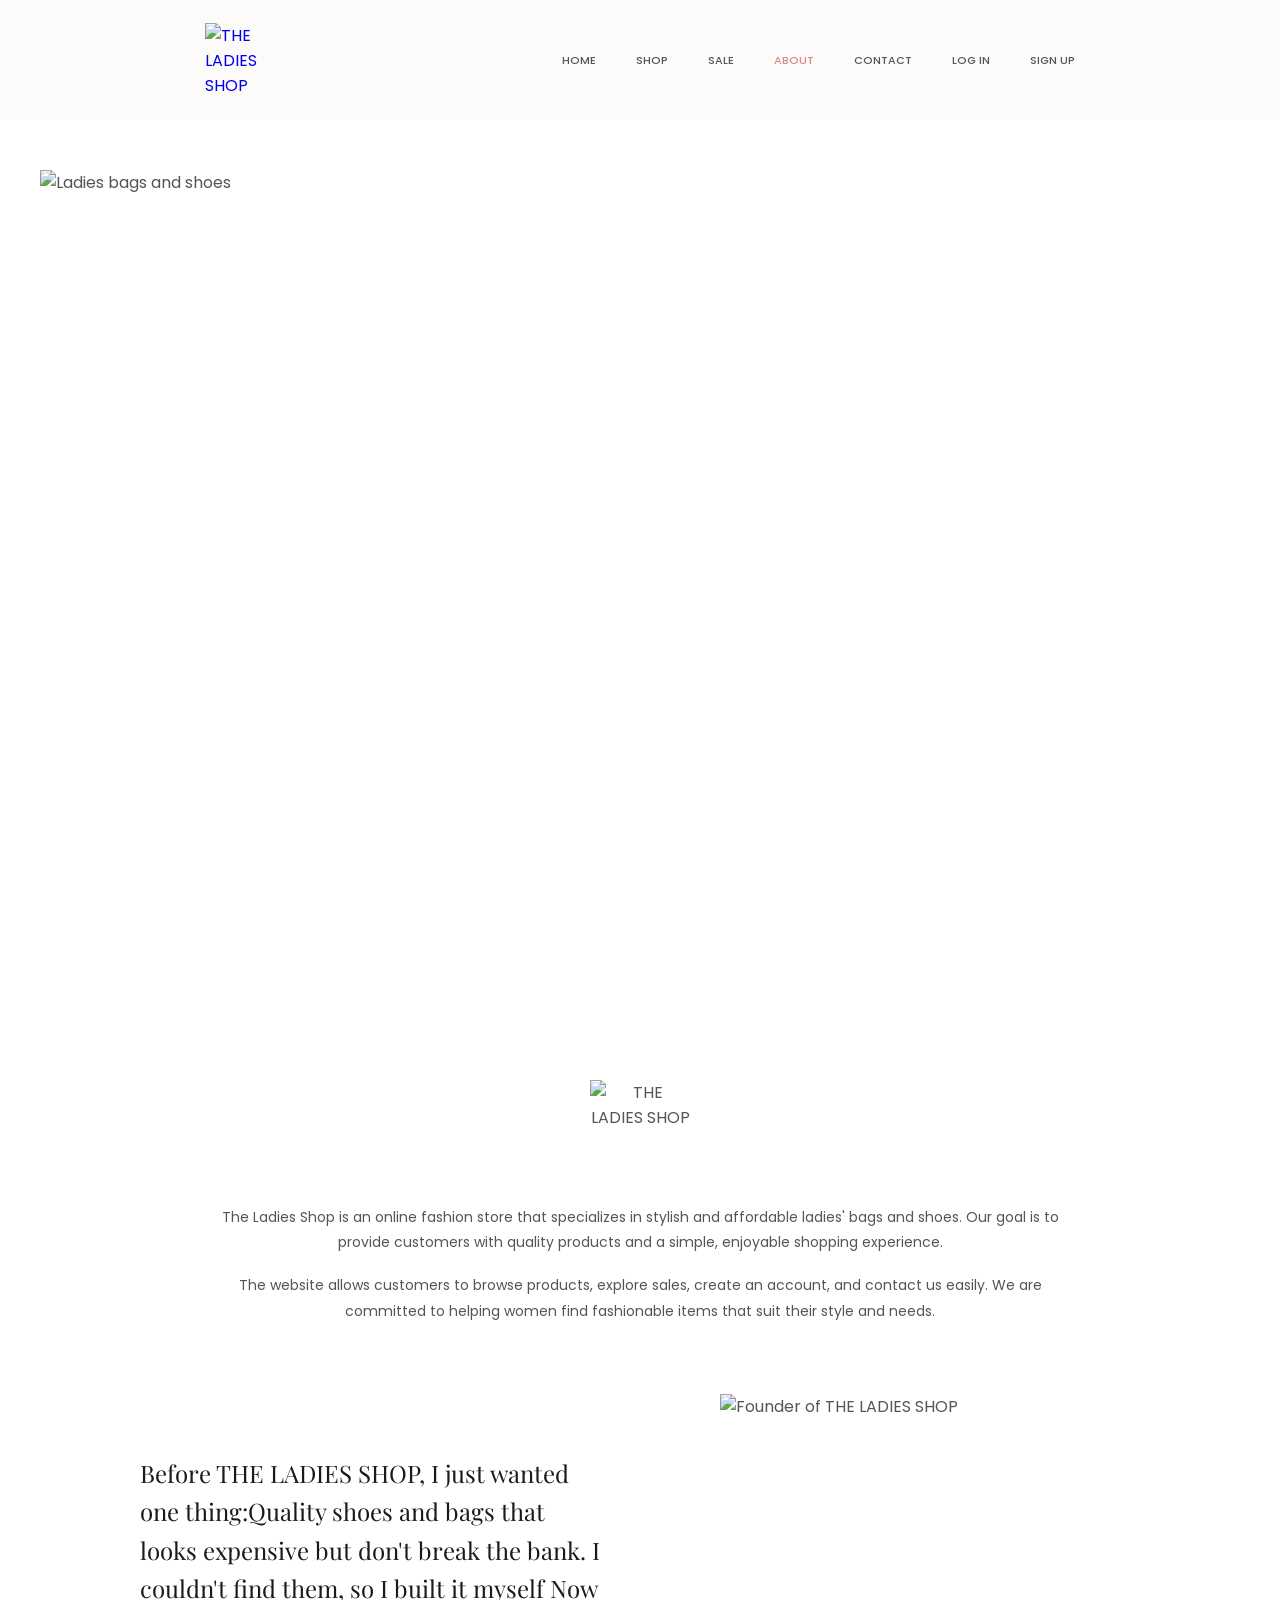
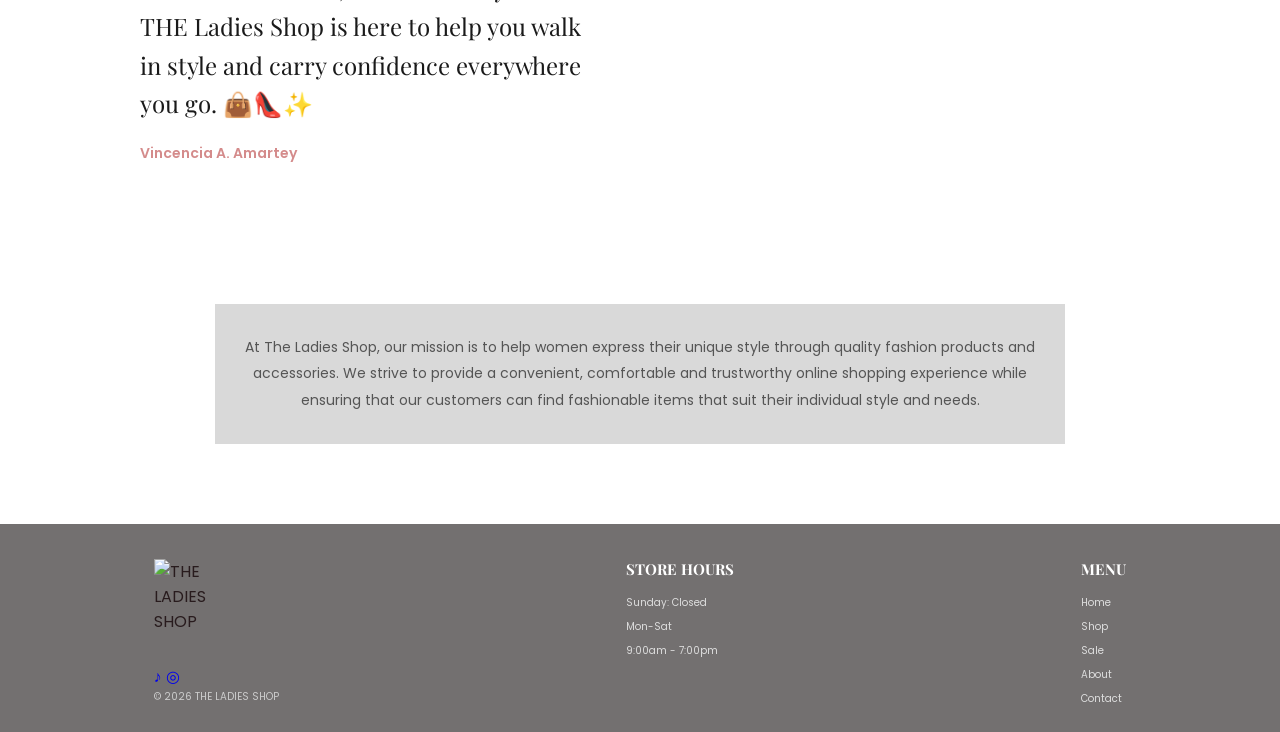
==== docs/about.html @ 2b696fda "Rename pages folder to docs" ====
<!DOCTYPE html>
<html lang="en">

<head>
    <meta charset="UTF-8">
    <meta name="viewport" content="width=device-width, initial-scale=1.0">

    <title>THE LADIES SHOP - About</title>

    <link rel="stylesheet" href="../css/style.css">

    <!-- Google Fonts -->
    <link rel="preconnect" href="https://fonts.googleapis.com">
    <link rel="preconnect" href="https://fonts.gstatic.com" crossorigin>

    <link href="https://fonts.googleapis.com/css2?family=Playfair+Display:wght@600;700&family=Poppins:wght@400;500;600&display=swap" rel="stylesheet">
</head>

<body class="about-body">

    <!-- ================= NAVIGATION ================= -->

    <header class="navbar">

        <a href="index.html" class="logo">
            <img src="../image/image.png" alt="THE LADIES SHOP">
        </a>

        <nav class="nav-links">

            <a href="index.html">HOME</a>
            <a href="shop.html">SHOP</a>
            <a href="sale.html">SALE</a>
            <a href="about.html" class="active">ABOUT</a>
            <a href="contact.html">CONTACT</a>
            <a href="login.html">LOG IN</a>
            <a href="signup.html">SIGN UP</a>

        </nav>

    </header>


    <!-- =====================================================
         ABOUT PAGE
    ===================================================== -->

    <main class="about-page">


        <!-- ABOUT BANNER -->

        <section class="about-banner">

            <img
                src="../image/about image.jpg"
                alt="Ladies bags and shoes"
            >

        </section>


        <!-- ABOUT INTRODUCTION -->

        <section class="about-intro">

            <img
                src="../image/image.png"
                alt="THE LADIES SHOP"
                class="about-logo"
            >

            <p>
                The Ladies Shop is an online fashion store that specializes
                in stylish and affordable ladies' bags and shoes. Our goal
                is to provide customers with quality products and a simple,
                enjoyable shopping experience.
            </p>

            <p>
                The website allows customers to browse products, explore
                sales, create an account, and contact us easily. We are
                committed to helping women find fashionable items that suit
                their style and needs.
            </p>

        </section>


        <!-- FOUNDER -->

        <section class="founder">

            <!-- TEXT LEFT -->

            <div class="founder-text">

                <p>
                 Before THE LADIES SHOP, I just wanted one thing:Quality shoes and bags
                 that looks expensive but don't break the bank. I couldn't find them, so I built it myself
                 Now THE Ladies Shop is here to help you walk in style and carry confidence everywhere you go. 👜👠✨
                </p>

                <h3>
                    Vincencia A. Amartey
                </h3>

            </div>


            <!-- IMAGE RIGHT -->

            <div class="founder-image">

                <img
                    src="../image/F img.jpg"
                    alt="Founder of THE LADIES SHOP"
                >

            </div>

        </section>


        <!-- MISSION -->

        <section class="mission">

            <p>
                At The Ladies Shop, our mission is to help women express
                their unique style through quality fashion products and
                accessories. We strive to provide a convenient, comfortable
                and trustworthy online shopping experience while ensuring
                that our customers can find fashionable items that suit
                their individual style and needs.
            </p>

        </section>

    </main>


    <!-- =====================================================
         FOOTER
    ===================================================== -->

    <footer>

        <div class="footer-content">


            <div class="footer-left">

                <img
                    src="../image/image.png"
                    alt="THE LADIES SHOP"
                    class="footer-logo"
                >

                <div class="social-icons">

                    <a href="#" aria-label="TikTok">♪</a>

                    <a href="#" aria-label="Instagram">◎</a>

                </div>

                <p>© 2026 THE LADIES SHOP</p>

            </div>


            <div class="footer-column">

                <h3>
                    STORE HOURS
                </h3>

                <p>
                    Sunday: Closed
                </p>

                <p>
                    Mon-Sat
                </p>

                <p>
                    9:00am - 7:00pm
                </p>

            </div>


            <div class="footer-column">

                <h3>
                    MENU
                </h3>

                <a href="index.html">
                    Home
                </a>

                <a href="shop.html">
                    Shop
                </a>

                <a href="sale.html">
                    Sale
                </a>

                <a href="about.html">
                    About
                </a>

                <a href="contact.html">
                    Contact
                </a>

            </div>

        </div>

    </footer>


</body>

</html>
---- css/style.css ----
/* =====================================================
THE LADIES SHOP
MAIN STYLE SHEET
===================================================== */

/* =====================================================
GLOBAL
===================================================== */

* {
    margin: 0;
    padding: 0;
    box-sizing: border-box;
}

html {
    scroll-behavior: smooth;
}

body {
    font-family: 'Poppins', sans-serif;
    background: #FEDCEE;
    color: #555;
}

img {
    max-width: 100%;
    display: block;
}

a {
    text-decoration: none;
}


/* =====================================================
ABOUT PAGE BACKGROUND
ONLY ABOUT PAGE IS WHITE
===================================================== */

body.about-body {
    background: #ffffff;
}


/* =====================================================
CONTACT PAGE BACKGROUND
ONLY CONTACT PAGE IS WHITE
===================================================== */

body.contact-body {
    background: #ffffff;
}


/* =====================================================
NAVIGATION
SAME NAVIGATION FOR ALL PAGES
===================================================== */

.navbar {
    width: 100%;
    min-height: 120px;

    background: lch(98.49% 1.05 18.85);

    display: flex;
    align-items: center;
    justify-content: space-between;

    padding: 10px 16%;
}


/* LOGO */

.logo {
    display: block;
}

.logo img {
    width: 85px;
    height: 85px;

    object-fit: contain;
    display: block;
}


/* NAVIGATION LINKS */

.nav-links {
    display: flex;
    align-items: center;
    gap: 40px;
}

.nav-links a {
    color: #555;

    font-size: 11px;
    font-weight: 500;

    transition: color 0.3s ease;
}

.nav-links a:hover {
    color: #c78383;
}


/* ACTIVE PAGE */

.nav-links a.active {
    color: #D48B8B;
}


/* =====================================================
HOME PAGE
===================================================== */

/* HERO / BANNER */

.hero {
    width: 100%;
    max-width: 1550px;

    margin: 20px auto 0;

    overflow: hidden;
}

.hero img {
    width: 300%;
    height: auto;

    display: block;

    object-fit: contain;
}


/* NEW ARRIVALS */

.new-arrivals {
    width: 80%;
    max-width: 1000px;

    margin: 20px auto 60px;
}

.new-arrivals h2 {
    font-size: 12px;

    font-weight: 500;

    letter-spacing: 0.5px;

    color: #555;

    margin-bottom: 35px;
}


/* HOME PRODUCT GRID */

.products {
    display: grid;

    grid-template-columns: repeat(3, 1fr);

    column-gap: 80px;

    row-gap: 40px;
}


/* HOME PRODUCT CARD */

.product-card {
    text-align: center;

    font-size: 10px;

    color: #777;
}


/* HOME PRODUCT IMAGE */

.product-card img {
    width: 200px;

    height: 200px;

    object-fit: cover;

    display: block;

    margin: 0 auto 10px;

    transition: transform 0.3s ease;
}

.product-card img:hover {
    transform: scale(1.05);
}


/* HOME PRODUCT NAME */

.product-card h3 {
    font-size: 10px;

    font-weight: 500;

    color: #555;

    margin-bottom: 4px;
}


/* HOME PRODUCT INFORMATION */

.product-card p {
    font-size: 9px;

    margin: 2px 0;

    color: #777;
}


/* =====================================================
SHOP PAGE
===================================================== */

.shop-page {
    width: 100%;

    max-width: 1050px;

    margin: 0 auto;

    padding: 50px 30px 70px;

    text-align: center;
}


/* SHOP TITLE */

.shop-page h1 {
    font-family: 'Playfair Display', serif;

    font-size: 32px;

    color: #1A1A1A;

    margin-bottom: 10px;
}


/* SHOP INTRODUCTION */

.shop-intro {
    font-family: 'Poppins', sans-serif;

    font-size: 13px;

    color: #555;

    margin-bottom: 40px;
}


/* SHOP PRODUCT GRID */

.shop-products {
    display: grid;

    grid-template-columns: repeat(3, 1fr);

    column-gap: 80px;

    row-gap: 40px;
}


/* SHOP PRODUCT */

.shop-product {
    text-align: center;

    font-family: 'Poppins', sans-serif;
}


/* SHOP PRODUCT IMAGE */

.shop-product img {
    width: 200px;

    height: 200px;

    object-fit: cover;

    display: block;

    margin: 0 auto 10px;

    transition: transform 0.3s ease;
}

.shop-product img:hover {
    transform: scale(1.05);
}


/* SHOP PRODUCT NAME */

.shop-product h3 {
    font-family: 'Playfair Display', serif;

    font-size: 17px;

    color: #1A1A1A;

    margin: 10px 0 7px;
}


/* SHOP PRICE */

.shop-product .price {
    color: #D48B8B;

    font-size: 14px;

    font-weight: 600;

    margin: 5px 0;
}


/* CALL TO ORDER */

.shop-product span {
    display: block;

    color: #555;

    font-size: 13px;

    margin-top: 5px;
}


/* PHONE */

.shop-product small {
    display: block;

    color: #777;

    font-size: 12px;

    margin-top: 4px;
}


/* EXTRA PRODUCTS */

.extra-product {
    display: none;
}


/* =====================================================
VIEW MORE BUTTON
===================================================== */

#viewMoreBtn {
    display: block;

    margin: 55px auto 150px;

    padding: 13px 38px;

    background: #E78BB3;

    color: white;

    border: none;

    font-family: 'Poppins', sans-serif;

    font-size: 14px;

    font-weight: 500;

    cursor: pointer;

    transition: 0.3s;
}

#viewMoreBtn:hover {
    background: #C47A7A;

    transform: translateY(-2px);
}


/* =====================================================
PRODUCT DETAILS PAGE
===================================================== */

.product-details {
    max-width: 1100px;

    margin: 60px auto;

    padding: 30px;

    display: flex;

    align-items: center;

    gap: 60px;
}


/* PRODUCT IMAGE */

.product-details-image {
    width: 50%;

    text-align: center;
}

.product-details-image img {
    width: 100%;

    max-width: 500px;

    height: 500px;

    object-fit: contain;

    border-radius: 12px;
}


/* PRODUCT INFORMATION */

.product-details-info {
    width: 50%;
}

.product-details-info h1 {
    font-family: 'Playfair Display', serif;

    font-size: 40px;

    margin-bottom: 15px;
}

.product-details-price {
    font-size: 25px;

    font-weight: 600;

    margin-bottom: 20px;
}

.product-details-info p {
    line-height: 1.8;
}


/* ORDER BUTTON */

.order-button {
    background: #D48B8B;

    color: white;

    border: none;

    padding: 14px 30px;

    border-radius: 7px;

    font-family: 'Poppins', sans-serif;

    font-size: 16px;

    cursor: pointer;

    margin: 10px 0;
}

.order-button:hover {
    background: #C47A7A;
}


/* CLICKABLE PRODUCTS */

.product-link {
    display: block;

    cursor: pointer;
}

.product-link img {
    cursor: pointer;
}


/* =====================================================
CUSTOMER REVIEWS
===================================================== */

.customer-reviews {
    max-width: 1000px;

    margin: 50px auto;

    padding: 30px;
}

.customer-reviews h2 {
    text-align: center;

    font-family: 'Playfair Display', serif;

    font-size: 32px;

    margin-bottom: 30px;
}

.review {
    border: 1px solid #ddd;

    border-radius: 10px;

    padding: 20px;

    margin-bottom: 20px;
}

.stars {
    font-size: 18px;

    margin-bottom: 10px;
}

.review p {
    line-height: 1.7;
}


/* =====================================================
ABOUT PAGE
===================================================== */

.about-page {
    width: 100%;

    background: #ffffff;

    padding: 50px 0 80px;
}


/* ABOUT BANNER */

.about-banner {
    width: 100%;

    max-width: 1200px;

    margin: 0 auto 60px;

    overflow: hidden;
}

.about-banner img {
    width: 1500px;

    height: 850px;

    object-fit: cover;

    display: block;
}


/* ABOUT INTRO */

.about-intro {
    width: 80%;

    max-width: 850px;

    margin: 0 auto 70px;

    text-align: center;
}

.about-logo {
    width: 100px;

    height: 100px;

    object-fit: contain;

    margin: 0 auto 25px;
}

.about-intro p {
    font-family: 'Poppins', sans-serif;

    font-size: 14px;

    line-height: 1.8;

    color: #555;

    background: transparent;

    margin: 0 auto 18px;
}


/* =====================================================
FOUNDER
===================================================== */

.founder {
    width: 80%;

    max-width: 1000px;

    margin: 0 auto 80px;

    display: flex;

    align-items: center;

    justify-content: space-between;

    gap: 70px;
}


/* FOUNDER TEXT */

.founder-text {
    width: 50%;

    text-align: left;
}

.founder-text p {
    font-family: 'Playfair Display', serif;

    font-size: 24px;

    line-height: 1.6;

    color: #1A1A1A;

    background: transparent;

    margin: 0 0 20px;
}

.founder-text h3 {
    font-family: 'Poppins', sans-serif;

    font-size: 14px;

    font-weight: 600;

    color: #D48B8B;

    background: transparent;

    margin: 0;
}


/* FOUNDER IMAGE */

.founder-image {
    width: 50%;

    display: flex;

    justify-content: flex-end;
}

.founder-image img {
    width: 100%;

    max-width: 420px;

    height: 430px;

    object-fit: cover;

    display: block;
}


/* =====================================================
MISSION
ONLY THE MISSION PARAGRAPH IS ASH
===================================================== */

.mission {
    width: 80%;
    max-width: 850px;
    margin: 0 auto;
    padding: 0;
    text-align: center;
    background: transparent;
}

.about-body .mission p {
    font-family: 'Poppins', sans-serif;
    font-size: 14px;
    line-height: 1.9;
    color: #555;
    background: #d9d9d9;
    padding: 30px;
    margin: 0;
}


/* =====================================================
CONTACT PAGE
===================================================== */

.contact-page {
    padding: 35px 6% 70px;
}

.contact-intro {
    text-align: center;

    margin-bottom: 45px;
}

.contact-intro h1 {
    font-family: 'Playfair Display', serif;

    font-size: 27px;

    font-weight: 500;

    margin-bottom: 28px;
}

.contact-intro p {
    font-size: 15px;

    font-style: italic;

    color: #6B7280;
}


/* CONTACT INFORMATION */

.contact-info {
    max-width: 1000px;

    margin: 0 auto 50px;

    display: grid;

    grid-template-columns: repeat(4, 1fr);

    gap: 25px;
}

.info-box {
    background: #F1EFED;

    min-height: 100px;

    padding: 20px 15px;

    display: flex;

    align-items: flex-start;

    gap: 12px;
}

.info-icon {
    font-size: 22px;

    color: #6B7280;
}

.info-box h3 {
    font-size: 14px;

    font-weight: 500;

    margin-bottom: 6px;
}

.info-box p {
    font-size: 11px;

    color: #6B7280;

    line-height: 1.6;
}


/* CONTACT FORM */

.contact-form-section {
    width: 55%;

    margin: 0 auto;

    background: #F1EFED;

    padding: 55px 65px;
}

.contact-form-section h2 {
    text-align: center;

    font-family: 'Playfair Display', serif;

    font-size: 17px;

    font-weight: 500;

    margin-bottom: 30px;
}

.form-row {
    display: grid;

    grid-template-columns: 1fr 1fr;

    gap: 55px;
}

.form-group {
    margin-bottom: 30px;
}

.form-group label {
    display: block;

    font-size: 12px;

    margin-bottom: 9px;

    color: #555;
}

.form-group input,
.form-group textarea {
    width: 100%;

    border: none;

    background: #FFFFFF;

    padding: 11px;

    outline: none;

    font-family: 'Poppins', sans-serif;
}

.form-group input {
    height: 30px;
}

.form-group textarea {
    height: 80px;

    resize: none;
}

.form-group.full {
    width: 100%;
}


/* CONTACT BUTTON */

.contact-form-section button {
    display: block;

    width: 70%;

    margin: 20px auto 0;

    border: none;

    background: #E78BB3;

    color: #FFFFFF;

    padding: 14px;

    font-family: 'Poppins', sans-serif;

    font-size: 12px;

    cursor: pointer;
}

.contact-form-section button:hover {
    background: #D48B8B;
}

/* =====================================================
CONTACT PAGE
WHITE BACKGROUND + PINK NAVIGATION
===================================================== */

body.contact-body {
    background: #ffffff;
}

body.contact-body .navbar {
    background: #fEDCEE;
}




/* =====================================================
FOOTER
BLACK ON ALL PAGES EXCEPT SHOP PAGE SHOULD BE BLACK
===================================================== */

footer {
    width: 100%;

    background:#737070;

    color: #281B1D;

    padding: 35px 12% 25px;

    margin-top: 0;

    font-family: 'Poppins', sans-serif;
}

.footer-content {
    max-width: 1000px;

    margin: 0 auto;

    display: flex;

    justify-content: space-between;

    align-items: flex-start;

    gap: 50px;
}


/* FOOTER LEFT */

.footer-left {
    display: flex;

    flex-direction: column;

    align-items: flex-start;
}

.footer-logo {
    width: 90px;

    height: 90px;

    object-fit: contain;

    margin-bottom: 15px;
}


/* SOCIALS */

.socials {
    display: flex;

    gap: 20px;

    margin-bottom: 15px;
}

.socials a {
    color: white;

    font-size: 12px;

    transition: color 0.3s ease;
}

.socials a:hover {
    color: #D48B8B;
}


/* COPYRIGHT */

.footer-left > p {
    color: #ccc;

    font-size: 10px;

    background: transparent;

    margin: 0;
}


/* FOOTER COLUMNS */

.footer-column {
    display: flex;

    flex-direction: column;

    gap: 8px;
}

.footer-column h3 {
    font-family: 'Playfair Display', serif;

    font-size: 15px;

    color: white;

    margin: 0 0 8px;
}

.footer-column p {
    color: #ddd;

    font-size: 10px;

    background: transparent;

    margin: 0;
}

.footer-column a {
    color: #ddd;

    font-size: 10px;

    transition: color 0.3s ease;
}

.footer-column a:hover {
    color: #D48B8B;
}


/* =====================================================
TABLET
===================================================== */

@media (max-width: 900px) {

    .navbar {
        padding: 10px 8%;
    }

    .nav-links {
        gap: 15px;
    }

    .hero {
        width: 90%;
    }

    .new-arrivals {
        width: 90%;
    }

    .products {
        column-gap: 30px;
    }

    .shop-products {
        column-gap: 30px;
    }

}


/* =====================================================
MOBILE
===================================================== */

@media (max-width: 700px) {

    .navbar {
        flex-direction: column;

        gap: 15px;

        padding: 15px;
    }

    .nav-links {
        flex-wrap: wrap;

        justify-content: center;

        gap: 15px;
    }

    .hero {
        width: 94%;

        margin-top: 15px;
    }

    .new-arrivals {
        width: 90%;
    }

    .products {
        grid-template-columns: repeat(2, 1fr);

        column-gap: 20px;

        row-gap: 35px;
    }

    .product-card img {
        width: 110px;

        height: 110px;
    }


    /* SHOP MOBILE */

    .shop-page {
        padding: 35px 20px 50px;
    }

    .shop-products {
        grid-template-columns: repeat(2, 1fr);

        gap: 35px 20px;
    }


    /* FOOTER MOBILE */

    footer {
        padding: 35px 8% 20px;
    }

    .footer-content {
        flex-direction: column;

        gap: 30px;
    }


    /* ABOUT MOBILE */

    .about-page {
        padding-top: 30px;
    }

    .about-banner {
        width: 94%;

        margin-bottom: 40px;
    }

    .about-banner img {
        height: auto;
    }

    .about-intro {
        width: 90%;

        margin-bottom: 50px;
    }

    .founder {
        width: 90%;

        flex-direction: column;

        gap: 35px;
    }

    .founder-text,
    .founder-image {
        width: 100%;
    }

    .founder-text {
        text-align: center;
    }

    .founder-text p {
        font-size: 21px;
    }

    .founder-image {
        justify-content: center;
    }

    .founder-image img {
        height: auto;
    }

    .mission {
        width: 90%;
    }


    /* CONTACT MOBILE */

    .contact-info {
        grid-template-columns: 1fr 1fr;
    }

    .contact-form-section {
        width: 90%;

        padding: 35px 25px;
    }

    .form-row {
        grid-template-columns: 1fr;

        gap: 0;
    }

}


/* =====================================================
SMALL PHONES
===================================================== */

@media (max-width: 400px) {

    .products {
        grid-template-columns: 1fr;
    }

    .product-card img {
        width: 150px;

        height: 150px;
    }

    .shop-products {
        grid-template-columns: 1fr;
    }

    .shop-product img {
        height: 250px;
    }

    .contact-info {
        grid-template-columns: 1fr;
    }

}

/* =========================================
   LOGIN PAGE
========================================= */

.login-page {
    background-color: #fcecef;
    min-height: 650px;
    padding: 55px 20px;
    display: flex;
    justify-content: center;
    align-items: center;
    box-sizing: border-box;
}


/* LOGIN BOX */

.login-box {
    width: 100%;
    max-width: 460px;
    background-color: #eef3ef;
    padding: 35px 38px;
    box-sizing: border-box;
    text-align: left;
}


/* LOGIN LOGO */

.login-logo {
    display: block;
    width: 65px;
    height: auto;
    margin: 0 auto 15px;
}


/* LOGIN TITLE */

.login-box h1 {
    font-family: 'Playfair Display', serif;
    font-size: 25px;
    font-weight: 600;
    color: #555555;
    text-align: center;
    margin: 0 0 8px;
}


/* SUBTITLE */

.login-subtitle {
    font-family: 'Poppins', sans-serif;
    font-size: 13px;
    color: #777777;
    text-align: center;
    margin-bottom: 35px;
}


/* FORM */

.form-group {
    margin-bottom: 25px;
}

.form-group label {
    display: block;
    font-family: 'Poppins', sans-serif;
    font-size: 13px;
    color: #666666;
    margin-bottom: 8px;
}


/* INPUTS */

.form-group input {
    width: 100%;
    height: 42px;
    padding: 10px 12px;
    border: none;
    background-color: #ffffff;
    box-sizing: border-box;
    outline: none;
    font-family: 'Poppins', sans-serif;
    font-size: 13px;
}

.form-group input:focus {
    outline: 1px solid #d48b8b;
}


/* REMEMBER / FORGOT PASSWORD */

.login-options {
    display: flex;
    justify-content: space-between;
    align-items: center;
    margin-bottom: 25px;
    font-family: 'Poppins', sans-serif;
    font-size: 11px;
}

.remember {
    display: flex;
    align-items: center;
    gap: 6px;
    color: #777777;
}

.remember input {
    accent-color: #d48b8b;
}

.login-options a {
    color: #777777;
    text-decoration: none;
}

.login-options a:hover {
    color: #d48b8b;
}


/* SIGN IN BUTTON */

.login-box button {
    width: 100%;
    height: 45px;
    border: none;
    background-color: #ea33a7;
    color: white;
    font-family: 'Poppins', sans-serif;
    font-size: 13px;
    font-weight: 500;
    cursor: pointer;
}

.login-box button:hover {
    background-color: #c47a7a;
}


/* SIGN UP TEXT */

.signup-text {
    text-align: center;
    font-family: 'Poppins', sans-serif;
    font-size: 12px;
    color: #777777;
    margin-top: 18px;
}

.signup-text a {
    color: #d48b8b;
    text-decoration: none;
    font-weight: 500;
}








/* =========================================
   MOBILE
========================================= */

@media (max-width: 768px) {

    header {
        flex-direction: column;
        gap: 15px;
    }

    nav {
        flex-wrap: wrap;
        justify-content: center;
        gap: 15px;
    }

    .login-page {
        padding: 40px 15px;
    }

    .login-box {
        padding: 30px 25px;
    }

    .footer-container {
        flex-direction: column;
        gap: 30px;
    }
}

/* =========================================
   SIGN UP PAGE
========================================= */

.signup-page {
    background-color: #fcecef;
    min-height: 650px;

    padding: 55px 20px;

    display: flex;
    justify-content: center;
    align-items: center;

    box-sizing: border-box;
}


/* SIGN UP BOX */

.signup-box {
    width: 100%;
    max-width: 460px;

    background-color: #eef3ef;

    padding: 35px 38px;

    box-sizing: border-box;
}


/* LOGO */

.signup-logo {
    display: block;

    width: 65px;
    height: auto;

    margin: 0 auto 18px;
}


/* TITLE */

.signup-box h1 {
    font-family: 'Playfair Display', serif;

    font-size: 22px;
    font-weight: 600;

    color: #555555;

    text-align: center;

    margin: 0 0 30px;
}


/* FORM GROUP */

.signup-form-group {
    margin-bottom: 22px;
}


/* LABEL */

.signup-form-group label {
    display: block;

    font-family: 'Poppins', sans-serif;

    font-size: 12px;

    color: #666666;

    margin-bottom: 7px;
}


/* INPUT */

.signup-form-group input {
    width: 100%;
    height: 42px;

    padding: 10px 12px;

    border: none;

    background-color: #ffffff;

    box-sizing: border-box;

    outline: none;

    font-family: 'Poppins', sans-serif;

    font-size: 13px;
}


/* INPUT WHEN CLICKED */

.signup-form-group input:focus {
    outline: 1px solid #d48b8b;
}


/* CREATE ACCOUNT BUTTON */

.signup-box button {
    width: 100%;
    height: 45px;

    margin-top: 5px;

    border: none;

    background-color: #ea33a7;

    color: white;

    font-family: 'Poppins', sans-serif;

    font-size: 12px;

    font-weight: 500;

    cursor: pointer;
}


/* BUTTON HOVER */

.signup-box button:hover {
    background-color: #c47a7a;
}


/* LOGIN LINK */

.login-link {
    text-align: center;

    font-family: 'Poppins', sans-serif;

    font-size: 11px;

    color: #777777;

    margin-top: 18px;
}


.login-link a {
    color: #ea33a7;

    text-decoration: none;

    font-weight: 500;
}


.login-link a:hover {
    text-decoration: underline;
}


/* =========================================
   NAVIGATION
========================================= */

header {
    background-color: #ffffff;

    width: 100%;

    padding: 15px 6%;

    display: flex;

    justify-content: space-between;

    align-items: center;

    box-sizing: border-box;
}


.logo img {
    width: 90px;

    height: auto;

    display: block;
}


nav {
    display: flex;

    align-items: center;

    gap: 28px;
}


nav a {
    color: #555555;

    text-decoration: none;

    font-family: 'Poppins', sans-serif;

    font-size: 11px;

    font-weight: 500;
}


nav a:hover {
    color: #d48b8b;
}





/* =========================================
   MOBILE
========================================= */

@media (max-width: 768px) {

    header {
        flex-direction: column;

        gap: 15px;
    }


    nav {
        flex-wrap: wrap;

        justify-content: center;

        gap: 15px;
    }


    .signup-page {
        padding: 40px 15px;
    }


    .signup-box {
        padding: 30px 25px;
    }


    .footer-container {
        flex-direction: column;

        gap: 30px;
    }
}
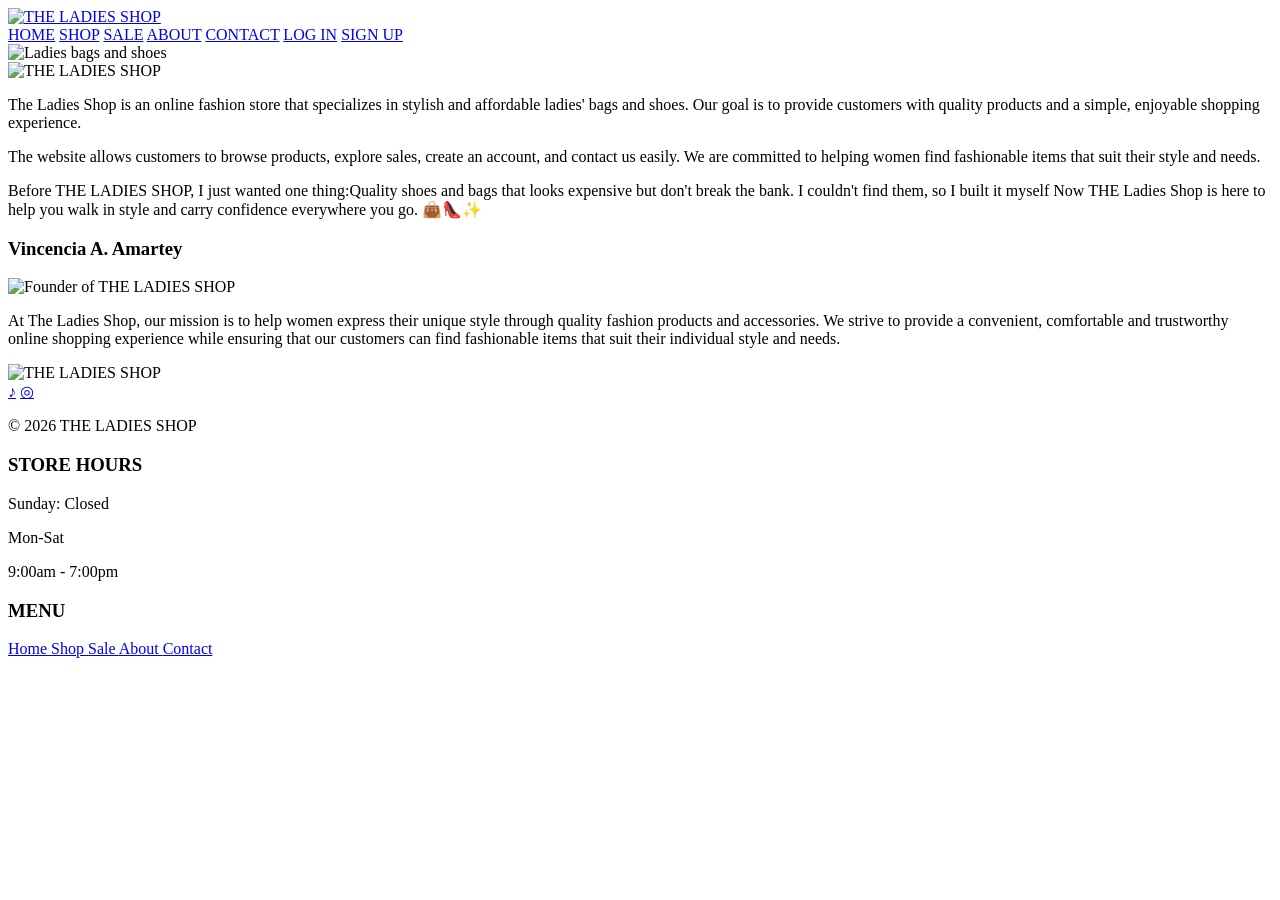
==== commit a9c317a7: "Fix paths for GitHub pages" ====
--- a/docs/about.html
+++ b/docs/about.html
@@ -7,7 +7,7 @@
 
     <title>THE LADIES SHOP - About</title>
 
-    <link rel="stylesheet" href="../css/style.css">
+    <link rel="stylesheet" href="css/style.css">
 
     <!-- Google Fonts -->
     <link rel="preconnect" href="https://fonts.googleapis.com">
@@ -23,7 +23,7 @@
     <header class="navbar">
 
         <a href="index.html" class="logo">
-            <img src="../image/image.png" alt="THE LADIES SHOP">
+            <img src="image/image.png" alt="THE LADIES SHOP">
         </a>
 
         <nav class="nav-links">
@@ -53,7 +53,7 @@
         <section class="about-banner">
 
             <img
-                src="../image/about image.jpg"
+                src="image/about image.jpg"
                 alt="Ladies bags and shoes"
             >
 
@@ -65,7 +65,7 @@
         <section class="about-intro">
 
             <img
-                src="../image/image.png"
+                src="image/image.png"
                 alt="THE LADIES SHOP"
                 class="about-logo"
             >
@@ -113,7 +113,7 @@
             <div class="founder-image">
 
                 <img
-                    src="../image/F img.jpg"
+                    src="image/F img.jpg"
                     alt="Founder of THE LADIES SHOP"
                 >
 
@@ -152,7 +152,7 @@
             <div class="footer-left">
 
                 <img
-                    src="../image/image.png"
+                    src="image/image.png"
                     alt="THE LADIES SHOP"
                     class="footer-logo"
                 >
